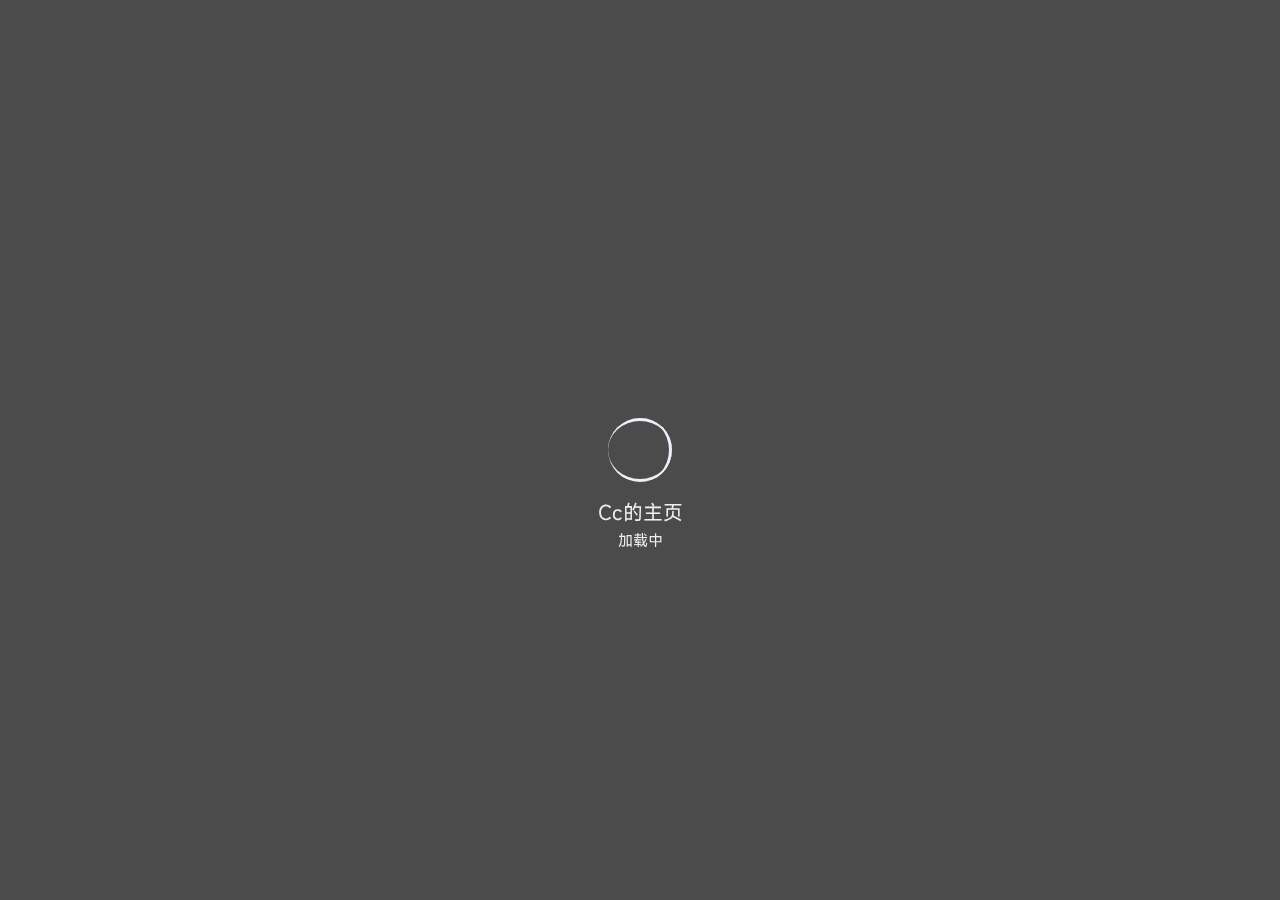
==== index.html @ 7230ea2b "Add files via upload" ====
<!DOCTYPE html>
<html lang="zh-CN">

<head>
    <!-- 基础信息 -->
    <meta charset="utf-8">
    <meta http-equiv="Access-Control-Allow-Origin" content="*">
    <!-- 强制 HTTPS，若不需要可删除，但可能出现问题 -->
    <meta http-equiv="Content-Security-Policy" content="upgrade-insecure-requests">
    <meta name="renderer" content="webkit" />
    <meta http-equiv="X-UA-Compatible" content="IE=edge,chrome=1" />
    <meta name="force-rendering" content="webkit" />
    <meta name="viewport" content="width=device-width, initial-scale=1">
    <meta name="theme-color" content="#424242" />
    <meta name="description" content="一个默默无闻的主页">
    <meta name="keywords" content="Cc,个人主页">
    <meta name="author" content="Cc">
    <title>Cc的主页</title>
    <!-- jQuery -->
    <script src="https://lf9-cdn-tos.bytecdntp.com/cdn/expire-1-y/jquery/3.5.1/jquery.min.js"></script>
    <!-- Google Fonts -->
    <!-- <link rel="preconnect" href="https://fonts.googleapis.com">
    <link rel="preconnect" href="https://fonts.gstatic.com" crossorigin>
    <link href="https://fonts.geekzu.org/css2?family=Noto+Sans+SC&display=swap" rel="stylesheet"> -->
    <!-- 引入样式 -->
    <link rel="stylesheet" type="text/css"
        href="https://lf9-cdn-tos.bytecdntp.com/cdn/expire-1-y/bootstrap/5.1.0/css/bootstrap.min.css">
    <link rel="stylesheet" type="text/css" href="./css/style.css">
    <link rel="stylesheet" type="text/css" href="./css/mobile.css">
    <link rel="stylesheet" type="text/css" href="./css/loading.css">
    <link rel="stylesheet" type="text/css" href="./css/animation.css">
    <link rel="icon" href="https://blingcc233.github.io/icon.ico">
    <link rel="apple-touch-icon" href="./img/icon/apple-touch-icon.png">
    <!-- Izitoast -->
    <link rel="stylesheet" href="https://lf3-cdn-tos.bytecdntp.com/cdn/expire-1-y/izitoast/1.4.0/css/iziToast.min.css">
    <script type="text/javascript"
        src="https://lf26-cdn-tos.bytecdntp.com/cdn/expire-1-y/izitoast/1.4.0/js/iziToast.min.js">
    </script>
    <!-- FontAwesome -->
    <link rel="stylesheet" href="https://cdn.bootcdn.net/ajax/libs/font-awesome/6.1.2/css/all.min.css">
    <!-- Aplayer -->
    <link rel="stylesheet" href="https://lf9-cdn-tos.bytecdntp.com/cdn/expire-1-y/aplayer/1.10.1/APlayer.min.css"
        crossorigin="anonymous" referrerpolicy="no-referrer" />
    <script src="https://lf3-cdn-tos.bytecdntp.com/cdn/expire-1-y/aplayer/1.10.1/APlayer.min.js" crossorigin="anonymous"
        referrerpolicy="no-referrer"></script>
    <!-- <script src="./js/Meting.js" crossorigin="anonymous" referrerpolicy="no-referrer"></script> -->
    <!-- IE Out -->
    <script>
        if ( /*@cc_on!@*/ false || (!!window.MSInputMethodContext && !!document.documentMode)) window.location.href =
            "/upgrade-your-browser/index.html?referrer=" + encodeURIComponent(window.location.href);
    </script>
    <!-- PWA -->
    <link rel="manifest" href="/manifest.json">
    <!-- 51.LA 统计 -->
    <script src="./js/51LA.js"></script>
</head>

<body>
    <!--加载动画-->
    <div id="loading-box">
        <div class="loading-left-bg"></div>
        <div class="loading-right-bg"></div>
        <div class="spinner-box">
            <div class="loader">
                <div class="inner one"></div>
                <div class="inner two"></div>
                <div class="inner three"></div>
            </div>
            <div class="loading-word">
                <p class="loading-title" id="loading-title">Cc的主页</p>
                <span id="loading-text">加载中</span>
            </div>
        </div>
    </div>
    <section id="section" class="section">
        <!-- 背景图片 -->
        <div class="bg-all">
            <img id="bg" onerror="this.classList.add('error');"></img>
            <div class="cover"></div>
        </div>
        <!-- 鼠标指针 -->
        <div id="g-pointer-1"></div>
        <div id="g-pointer-2"></div>
        <!-- 主体内容 -->
        <main id="main" class="main">
            <div class="container" id="container">
                <div class="row" id="row">
                    <div class="col left">
                        <!--基本信息-->
                        <div class="main-left">
                            <!--Logo-->
                            <div class="main-img">
                                <!--  <img id="logo-img" src="./img/icon/logo.png" alt="img"> -->
                                <div class="img-title">
                                    <span class="img-title-big" id="logo-text-1">BlingCc</span>
                                    <span class="img-text" id="logo-text-2"></span>
                                </div>
                            </div>
                            <!--介绍信息-->
                            <div class="message cards" id="switchmore">
                                <div class="des" id="des">
                                    <i class="fa-solid fa-quote-left"></i>
                                    <div class="des-title"><span id="change">Hello&nbsp;World&nbsp;!</span><br /><span
                                            id="change1">一个无名小卒的小站</span></div>
                                    <i class="fa-solid fa-quote-right"></i>
                                </div>
                            </div>
                            <!--社交链接-->
                            <div class="social" id="social">
                                <a href="https://github.com/blingcc233" class="link" id="github" style="margin-left: 4px"
                                    target="_blank">
                                    <i class="fa-brands fa-github"></i>
                                </a>
                                <a href="https://www.instagram.com/chirin_cc/" class="link" id="ins">
                                    <i class="fa-brands fa-instagram"></i>
                                </a>
                                <a href="https://space.bilibili.com/104330297" class="link" id="bilibili"
                                    target="_blank">
                                    <i class="fa-brands fa-bilibili"></i>
                                </a>
                                <a href="https://t.me/BlingCc233" class="link" id="telegram" target="_blank">
                                    <i class="fa-brands fa-telegram"></i>
                                </a>
                                <a id="link-text">通过这里联系我</a>
                            </div>
                        </div>
                    </div>
                    <!--第二屏 Logo-->
                    <div class="logo cards" style="display: none" id="changemore">
                        <a class="logo-text" id="logo-text-small">BlingCc</a>
                    </div>
                    <div class="col right">
                        <div class="main-right">
                            <!--功能区-->
                            <div class="row rightone" id="rightone">
                                <div class="col hitokotos">
                                    <!--一言-->
                                    <div class="hitokoto cards" id="hitokoto">
                                        <!--切换音乐-->
                                        <div class="open-music fixed-top" id="open-music">
                                            <i class="fa-solid fa-compact-disc"></i>
                                            <span>&nbsp;打开音乐播放器</span>
                                        </div>
                                        <!--切换音乐结束-->
                                        <div class="hitokoto-all">
                                            <div class="hitokoto-text"><span id="hitokoto_text">每一个人都应该明确自己的方向和位置</span>
                                            </div>
                                            <div class="hitokoto-from">-「&nbsp;<span id="from_text">Cc</span>&nbsp;」
                                            </div>
                                        </div>
                                    </div>
                                    <!--音乐-->
                                    <div class="music" id="music">
                                        <div class="music-all">
                                            <div class="music-button">
                                                <div id="music-open">音乐列表</div>
                                                <div id="music-close">回到一言</div>
                                            </div>
                                            <div class="music-control">
                                                <i class="fa-solid fa-backward-step" id="last"></i>
                                                <div id="play">
                                                    <i class="fa-solid fa-play"></i>
                                                </div>
                                                <i class="fa-solid fa-forward-step" id="next"></i>
                                            </div>
                                            <div class="music-menu">
                                                <div class="music-text">
                                                    <span id="music-name">未播放音乐</span>
                                                </div>
                                                <div class="music-volume" style="display: none;">
                                                    <div id="volume-ico">
                                                        <i class="fa-solid fa-volume-low"></i>
                                                    </div>
                                                    <input type="range" min="0" max="1" step="0.01" id="volume">
                                                </div>
                                            </div>
                                        </div>
                                    </div>
                                </div>
                                <div class="col times">
                                    <!--时间-->
                                    <div class="time cards" id="upWeather">
                                        <div class="timeshow" id="time">
                                            2000&nbsp;年&nbsp;0&nbsp;月&nbsp;00&nbsp;日&nbsp;<span
                                                class="weekday">星期一</span><br><span class="time-text">00:00:00</span>
                                        </div>
                                        <div class="weather">
                                            <span id="city_text">天气</span>&nbsp;
                                            <span id="wea_text">加载失败</span>&nbsp;
                                            <span id="tem_text"></span>
                                            <span id="win_text">次数</span>
                                            <span id="win_speed">超限</span>
                                        </div>
                                    </div>
                                </div>
                            </div>
                            <!--分隔线-->
                            <div class="line">
                                <i class="fa-solid fa-link"></i>
                                <span class="line-text">网站列表</span>
                            </div>
                            <!--网站链接-->
                            <div class="link">
                                <!--第一组-->
                                <div class="row">
                                    <div class="col">
                                        <a id="link-url-1" href="https://blingcc233.github.io/" target="_blank">
                                            <div class="link-card cards">
                                                <i id="link-icon-1" class="fa-solid fa-home"></i>
                                                <span class="link-name" id="link-name-1">前主页</span>
                                            </div>
                                        </a>
                                    </div>
                                    <div class="col 2">
                                        <a id="link-url-2" href="https://space.bilibili.com/104330297/bangumi" target="_blank">
                                            <div class="link-card cards">
                                                <i id="link-icon-2" class="fa-brands fa-bilibili"></i>
                                                <span class="link-name" id="link-name-2">番剧</span>
                                            </div>
                                        </a>
                                    </div>
                                    <div class="col">
                                        <a id="link-url-3" href="https://unlocker.rth.app/" target="_blank">
                                            <div class="link-card cards">
                                                <i id="link-icon-3" class="fa-solid fa-music"></i>
                                                <span class="link-name" id="link-name-3">音乐解锁</span>
                                            </div>
                                        </a>
                                    </div>
                                </div>
                                <!--第二组-->
                                <div class="row" style="margin-top: 1.5rem;">
                                    <div class="col">
                                        <a id="link-url-4" href="https://limestart.cn/" target="_blank">
                                            <div class="link-card cards">
                                                <i id="link-icon-4" class="fa-solid fa-compass"></i>
                                                <span class="link-name" id="link-name-4">起始页</span>
                                            </div>
                                        </a>
                                    </div>
                                    <div class="col 2">
                                        <a id="link-url-5" href="https://ip.skk.moe/" target="_blank">
                                            <div class="link-card cards">
                                                <i id="link-icon-5" class="fa fa-earth"></i>
                                                <span class="link-name" id="link-name-5">Ip测试</span>
                                            </div>
                                        </a>
                                    </div>
                                    <div class="col">
                                        <a id="link-url-6" href="./tro.txt" target="_blank">
                                            <div class="link-card cards">
                                                <i id="link-icon-6" class="fa fa-unlock-alt"></i>
                                                <span class="link-name" id="link-name-6">实验室</span>
                                            </div>
                                        </a>
                                    </div>
                                </div>
                            </div>
                        </div>
                    </div>
                </div>
                <!--展开菜单按钮-->
                <div class="menu" id="switchmenu">
                    <a class="munu-button cards" id="menu">
                        <i class="fa-solid fa-bars"></i>
                    </a>
                </div>
                <!--更多内容-->
                <div class="more" id="more">
                    <!--关闭按钮-->
                    <div class="close fixed-top" id="close">
                        <i class="fa-solid fa-circle-xmark"></i>
                    </div>
                    <div class="line" style="margin-top: 1rem;">
                        <i class="fa-solid fa-angle-left"></i>
                        <span class="line-text">时间胶囊</span>
                        <i class="fa-solid fa-angle-right"></i>
                    </div>
                    <div class="date" id="date">
                        <div class="item" id="dayProgress">
                            <div class="date-text" style="margin-top: 0rem;">今日已经度过了&nbsp;<span></span>&nbsp;小时</div>
                            <div class="progress">
                                <div class="progress-bar"></div>
                            </div>
                        </div>
                        <div class="item" id="weekProgress">
                            <div class="date-text">本周已经度过了&nbsp;<span></span>&nbsp;天</div>
                            <div class="progress">
                                <div class="progress-bar"></div>
                            </div>
                        </div>
                        <div class="item" id="monthProgress">
                            <div class="date-text">本月已经度过了&nbsp;<span></span>&nbsp;天</div>
                            <div class="progress">
                                <div class="progress-bar"></div>
                            </div>
                        </div>
                        <div class="item" id="yearProgress">
                            <div class="date-text">今年已经度过了&nbsp;<span></span>&nbsp;个月</div>
                            <div class="progress">
                                <div class="progress-bar"></div>
                            </div>
                        </div>
                    </div>
                    <div class="line">
                        <i class="fa-solid fa-angle-left"></i>
                        <span class="line-text">杂七杂八</span>
                        <i class="fa-solid fa-angle-right"></i>
                    </div>
                    <!--网站链接-->
                    <div class="row">
                        <div class="col">
                            <a href="https://host.retiehe.com/" target="_blank">
                                <div class="link-card cards">
                                    <span class="link-name">建站平台</span>
                                </div>
                            </a>
                        </div>
                        <div class="col 2">
                            <a href="https://www.mudvod1.tv/" target="_blank">
                                <div class="link-card cards">
                                    <span class="link-name">正版受害者</span>
                                </div>
                            </a>
                        </div>
                        <div class="col">
                            <a href="http://www.wukefenggao.club/" target="_blank">
                                <div class="link-card cards">
                                    <span class="link-name">无可奉告</span>
                                </div>
                            </a>
                        </div>
                    </div>
                    <div class="row" style="margin-top: 1.5rem;">
                        <div class="col">
                            <a href="https://xf2021.cn/" target="_blank">
                                <div class="link-card cards">
                                    <span class="link-name">小费gg</span>
                                </div>
                            </a>
                        </div>
                        <div class="col 2">
                            <a href="https://d.snrat.com/" target="_blank">
                                <div class="link-card cards">
                                    <span class="link-name">文件库</span>
                                </div>
                            </a>
                        </div>
                        <div class="col">
                            <a id="openmore">
                                <div class="link-card cards">
                                    <span class="link-name">更多</span>
                                </div>
                            </a>
                        </div>
                    </div>
                </div>
                <!--更多页面-->
                <div class="box" id="box" style="display: none">
                    <div class="box-wrapper">
                        <!--关闭按钮-->
                        <div class="closebox fixed-top" id="closemore">
                            <i class="fa-solid fa-circle-xmark"></i>
                        </div>
                        <!--左侧内容-->
                        <div class="box-left">
                            <div class="img-title">
                                <span class="img-title-big" id="logo-title-other">BlingCc</span>
                                <span class="img-text" id="logo-title-other-small"></span><br />
                                <span class="img-text">&nbsp;v&nbsp;3.3</span>
                                <a href="https://blingcc233.github.io/" target="_blank">
                                    <i class="fa-brands fa-github"></i>
                                </a>
                            </div>
                            <!--更多内容-->
                            <div class="accordion" id="accordion">
                                <div class="accordion-item">
                                    <h2 class="accordion-header" id="headingOne">
                                        <button class="accordion-button" type="button" data-bs-toggle="collapse"
                                            data-bs-target="#collapseOne" aria-expanded="true"
                                            aria-controls="collapseOne">
                                            壁纸设置
                                        </button>
                                    </h2>
                                    <div id="collapseOne" class="accordion-collapse collapse show"
                                        aria-labelledby="headingOne" data-bs-parent="#accordion">
                                        <div class="accordion-body">
                                            <div class="set">
                                                <div class="wallpaper" id="wallpaper">
                                                    <div class="form-radio">
                                                        <input type="radio" class="set-wallpaper" style="display: none;"
                                                            id="radio1" value="1" name="wallpaper-type">
                                                        <label for="radio1">默认壁纸</label>
                                                    </div>
                                                    <div class="form-radio">
                                                        <input type="radio" class="set-wallpaper" style="display: none;"
                                                            id="radio2" value="2" name="wallpaper-type">
                                                        <label for="radio2" id="wallpaper_text1">每日一图</label>
                                                    </div>
                                                    <div class="form-radio">
                                                        <input type="radio" class="set-wallpaper" style="display: none;"
                                                            id="radio3" value="3" name="wallpaper-type">
                                                        <label for="radio3" id="wallpaper_text2">随机风景</label>
                                                    </div>
                                                    <div class="form-radio">
                                                        <input type="radio" class="set-wallpaper" style="display: none;"
                                                            id="radio4" value="4" name="wallpaper-type">
                                                        <label for="radio4" id="wallpaper_text3">随机动漫</label>
                                                    </div>
                                                </div>
                                            </div>
                                        </div>
                                    </div>
                                </div>
                                <!--更新日志-->
                                <div class="accordion-item">
                                    <h2 class="accordion-header" id="headingTwo">
                                        <button class="accordion-button collapsed" type="button"
                                            data-bs-toggle="collapse" data-bs-target="#collapseTwo"
                                            aria-expanded="false" aria-controls="collapseTwo">
                                            更新日志
                                        </button>
                                    </h2>
                                    <div id="collapseTwo" class="accordion-collapse collapse"
                                        aria-labelledby="headingTwo" data-bs-parent="#accordion">
                                        <div class="accordion-body">
                                            <div class="upnote">
                                                <span class="uptext">
                                                    <i class="fa-solid fa-circle-plus"></i>&nbsp;暂无
                                                </span>
                                                <!--
                                                <span class="uptext">
                                                    <i class="fa-solid fa-circle-plus"></i>&nbsp;壁纸支持个性化设置
                                                </span>
                                                <span class="uptext">
                                                    <i class="fa-solid fa-circle-plus"></i>&nbsp;音乐播放器支持音量控制
                                                </span>
                                                <span class="uptext">
                                                    <i class="fa-solid fa-screwdriver-wrench"></i>&nbsp;修复天气 API
                                                </span>
                                                <span class="uptext">
                                                    <i class="fa-solid fa-screwdriver-wrench"></i>&nbsp;时光胶囊显示错误
                                                </span>
                                                <span class="uptext">
                                                    <i class="fa-solid fa-screwdriver-wrench"></i>&nbsp;移动端动画及细节
                                                </span>
                                                <span class="uptext">
                                                    <i class="fa-solid fa-screwdriver-wrench"></i>&nbsp;图标更换为 Font
                                                    Awesome</span>
                                                <span class="uptext">
                                                    <i class="fa-solid fa-rotate-left"></i>
                                                    <a href="./old/" style="color:#efefef">返回旧版站点</a>
                                                </span>
                                                -->
                                            </div>
                                        </div>
                                    </div>
                                </div>
                            </div>
                        </div>
                        <!--Aplayer-->
                        <div class="box-right">
                            <div id="aplayer">
                                <span>音乐播放器加载失败</span>
                            </div>
                        </div>
                    </div>
                </div>
            </div>
        </main>
        <!-- 版权信息 -->
        <footer id="footer" class="fixed-bottom footer">
            <div class="power">
                <span id="power">Copyright&nbsp;&copy;
                    <script>
                        document.write((new Date()).getFullYear());
                    </script>
                    <a href="https://blingcc233.github.io/" id="power-text">Cc</a>
                </span>
                <!-- 以下信息请不要修改哦 -->
                <span id="made">&amp;&nbsp;Made&nbsp;by&nbsp;<a href="https://blingcc233.github.io/"
                        target="_blank">blingcc</a></span>
            </div>
            <!-- 歌词显示 -->
            <div id="lrc"></div>
        </footer>
    </section>
    <!-- sw.js -->
    <script>
        if ("serviceWorker" in navigator) {
            window.addEventListener("load", function () {
                navigator.serviceWorker.register("sw.js");
            });
        }
    </script>
    <!-- noscript -->
    <noscript>
        <div class="noscript fixed-top">请开启 JavaScript</div>
    </noscript>
    <!-- JS -->
    <script type="text/javascript" src="./js/main.js"></script>
    <script type="text/javascript" src="./js/set.js"></script>
    <script type="text/javascript" src="./js/time.js"></script>
    <script type="text/javascript" src="./js/js.cookie.js"></script>
    <script type="text/javascript"
        src="https://lf9-cdn-tos.bytecdntp.com/cdn/expire-1-y/bootstrap/5.1.0/js/bootstrap.min.js">
    </script>
</body>

</html>
---- css/style.css ----
@charset "utf-8";

@font-face {
    font-family: "MiSans";
    font-style: normal;
    font-weight: 400;
    font-display: swap;
    src: url('../font/MiSans-Regular.subset.woff2') format('woff2');
    /* src: url('../font/MiSans-Regular.subset.ttf') format('truetype'); */
}

@font-face {
    font-family: "eng";
    src: url('../font/eng.ttf') format('truetype');
}

@font-face {
    font-family: "UnidreamLED";
    src: url('../font/UnidreamLED.ttf') format('truetype');
}

@font-face {
    font-family:eng;
    src: url('../font/Sansation-Light.ttf');
}

/*全局样式*/
html,
body {
    width: 100%;
    height: 100%;
    margin: 0;
    padding: 0;
    background-color: #333;
    overflow: hidden;
}

*,
a,
p {
    text-decoration: none;
    transition: 0.3s;
    color: #efefef;
    user-select: none;
    font-family: 'MiSans', sans-serif;
    cursor: url("data:image/svg+xml,<svg xmlns='http://www.w3.org/2000/svg' viewBox='0 0 8 8' width='10px' height='10px'><circle cx='4' cy='4' r='4' fill='white' /></svg>") 4 4, auto !important;
}


a:hover {
    color: white;
}

.cards {
    transition: 0.5s;
}

.cards:hover {
    transform: scale(1.01);
    transition: 0.5s;
}

.cards:active {
    transform: scale(0.95);
    transition: 0.5s;
}

.noscript {
    z-index: 999999;
    font-size: 0.95rem;
    text-align: center;
    margin: 14px 0px;
}

/*鼠标样式*/
#g-pointer-1 {
    display: none;
}

#g-pointer-2 {
    position: absolute;
    top: 0;
    left: 0;
    width: 18px;
    height: 18px;
    transition: 0.05s linear;
    pointer-events: none;
    background: #ffffff40;
    border-radius: 50%;
    z-index: 9999999;
}

/*背景*/
.bg-all {
    z-index: -1;
    position: absolute;
    top: calc(0px + 0px);
    left: 0;
    width: 100%;
    height: calc(100% - 0px);
    transition: .25s;
}

#bg {
    transform: scale(1.10);
    filter: blur(10px);
    position: fixed;
    left: 0;
    top: 0;
    width: 100%;
    height: 100%;
    object-fit: cover;
    transition: opacity 1s, transform .25s, filter .25s;
    backface-visibility: hidden;
}

img.error {
    display: none;
}

.cover {
    opacity: 0;
    position: fixed;
    left: 0;
    top: 0;
    width: 100%;
    height: 100%;
    background-image: radial-gradient(rgba(0, 0, 0, 0) 0, rgba(0, 0, 0, .5) 100%), radial-gradient(rgba(0, 0, 0, 0) 33%, rgba(0, 0, 0, .3) 166%);
    transition: .25s;
}

/*页面样式*/
section {
    display: block;
    position: fixed;
    width: 100%;
    height: 100%;
    min-height: 600px;
    transform: scale(1.10);
    transition: ease 1.25s;
    opacity: 0;
    filter: blur(10px);
}

main {
    width: 100%;
    height: 100%;
    background: rgb(0 0 0 / 20%);
    display: flex;
    /*align-items: center;*/
}

.container {
    width: 100%;
    display: flex;
    justify-content: space-around;
}

.row {
    align-items: center;
    justify-content: center;
    width: 100%;
    --bs-gutter-x: 0 !important;
}

.col.\32 {
    margin: 0 1.5rem;
}

.main-left {
    /*transform: translateY(240px);*/
    transform: translateY(40px);
}

.row.rightone {
    display: flex;
    align-items: center;
}

/*头像*/
.main-img {
    display: flex;
    align-items: center;
}

.main-img img {
    border-radius: 50%;
    width: 120px;
}

.main-img img:hover {
    transform: rotate(360deg);
}

.img-title {
    width: 100%;
    margin-left: 12px;
    transform: translateY(-8%);
}

.img-title-big {
    font-size: 5rem;
    font-family: 'eng' !important;
}

span.img-text {
    font-size: 2rem;
    font-family: 'eng' !important;
}

/*简介*/
.message {
    background: rgb(0 0 0 / 25%);
    backdrop-filter: blur(10px);
    /*margin: 0.5rem;*/
    padding: 1rem;
    border-radius: 6px;
    margin-top: 3.5rem;
    max-width: 460px;
    cursor: pointer;
}

.des {
    display: flex;
    justify-content: space-between;
}

.des-title {
    margin: 1rem 1rem;
    line-height: 2rem;
    margin-right: auto;
}

span#change {
    font-family: 'eng' !important;
}

.fa-solid.fa-quote-right {
    align-self: flex-end;
}

/*社交链接*/
.social {
    margin-top: 1rem;
    display: flex;
    align-items: center;
    max-width: 460px;
    height: 42px;
}

.link i {
    font-size: 1.45rem;
    margin: 2px 12px;
}

/*
.social .link i:hover {
    font-size: 2.5rem;
}
*/

#link-text {
    display: none;
    flex: 1;
    text-align: right;
    margin-right: 1rem;
}

/*一言*/
.col.hitokotos {
    margin-right: 0.75rem;
}

.hitokoto {
    width: 100%;
    background: rgb(0 0 0 / 25%);
    backdrop-filter: blur(10px);
    padding: 20px;
    border-radius: 6px;
    height: 165px;
    display: flex;
    justify-content: center;
    flex-direction: column;
}

.hitokoto-all {
    margin-top: 10px;
    display: flex;
    flex-direction: column;
}

.hitokoto-text {
    font-size: 1.10rem;
}

#hitokoto_text {
    word-break: break-all;
    text-overflow: ellipsis;
    overflow: hidden;
    display: -webkit-box;
    -webkit-line-clamp: 2;
    -webkit-box-orient: vertical;
}

.hitokoto-from {
    margin-top: 10px;
    font-weight: bold;
    align-self: flex-end;
    font-size: 1.10rem;
}

.open-music {
    display: none;
    align-items: center;
    justify-content: center;
    background: rgb(0 0 0 / 15%);
    padding: 4px 0px;
    font-size: 0.95rem;
    animation: fade;
    -webkit-animation: fade 0.5s;
    -moz-animation: fade 0.5s;
    -o-animation: fade 0.5s;
    -ms-animation: fade 0.5s;
}

.open-music:hover {
    background: rgb(0 0 0 / 30%);
}

/*音乐播放器卡片*/
#music {
    display: none;
}

.music {
    width: 100%;
    background: rgb(0 0 0 / 25%);
    backdrop-filter: blur(10px);
    padding: 20px;
    border-radius: 6px;
    height: 165px;
    display: flex;
    justify-content: center;
    flex-direction: column;
    animation: fade;
    -webkit-animation: fade 0.3s;
    -moz-animation: fade 0.3s;
    -o-animation: fade 0.3s;
    -ms-animation: fade 0.3s;
}

.music-all {
    display: flex;
    flex-direction: column;
    align-items: center;
    justify-content: space-around;
    height: 100%;
}

.music-button {
    display: flex;
    align-items: center;
    margin-bottom: 6px;
}

.music-control {
    display: flex;
    flex-direction: row;
    align-items: center;
    justify-content: space-evenly;
    width: 100%;
}

.music-menu {
    height: 26px;
    display: flex;
    align-items: center;
}

.fa-solid.fa-play,
.fa-solid.fa-pause {
    padding: 4px;
    font-size: 2.25rem;
}

#play {
    width: 50px;
    height: 50px;
    display: flex;
    justify-content: center;
    align-items: center;
    border-radius: 6px;
    padding: 6px 10px;
}

#play:hover {
    background: rgb(255 255 255 / 20%);
}

#last,
#next {
    font-size: 1.75rem;
    border-radius: 6px;
    padding: 6px 10px;
}

#last:hover,
#next:hover {
    background: rgb(255 255 255 / 20%);
}

#play:active,
#last:active,
#next:active {
    transform: scale(0.95);
}

.music-text {
    margin-top: 6px;
    font-size: 1.10rem;
    text-overflow: ellipsis;
    max-width: 220px;
    overflow-x: hidden;
    white-space: nowrap;
    animation: fade;
    -webkit-animation: fade 0.5s;
    -moz-animation: fade 0.5s;
    -o-animation: fade 0.5s;
    -ms-animation: fade 0.5s;
}

#music-open,
#music-close {
    background: rgb(255 255 255 / 15%);
    padding: 2px 8px;
    border-radius: 6px;
    margin: 0px 6px;
    text-overflow: ellipsis;
    overflow-x: hidden;
    white-space: nowrap;
}

#music-open:hover,
#music-close:hover {
    background: rgb(255 255 255 / 30%);
}

.music-volume {
    margin-top: 6px;
    display: flex;
    align-items: center;
    flex-direction: row;
    animation: fade;
    -webkit-animation: fade 0.5s;
    -moz-animation: fade 0.5s;
    -o-animation: fade 0.5s;
    -ms-animation: fade 0.5s;
}

#volume-ico {
    padding-top: 2px;
    margin-right: 10px;
}

.music-volume i {
    font-size: 1.25rem;
}

input[type=range] {
    -webkit-appearance: none;
    width: 100%;
    border-radius: 10px;
    height: 8px;
    background: rgb(255 255 255 / 15%);
}

input[type=range]::-webkit-slider-thumb,
input[type=range]::-moz-range-thumb {
    -webkit-appearance: none;
}

input[type=range]::-webkit-slider-runnable-track,
input[type=range]::-moz-range-track {
    height: 15px;
    border-radius: 10px;
}

input[type=range]:focus {
    outline: none;
}

input[type=range]::-webkit-slider-thumb {
    -webkit-appearance: none;
    height: 15px;
    width: 15px;
    background: #ffffff;
    border-radius: 50%;
}

/*时间卡片*/
.col.times {
    margin-left: 0.75rem;
}

.time {
    width: 100%;
    background: rgb(0 0 0 / 25%);
    backdrop-filter: blur(10px);
    padding: 20px;
    border-radius: 6px;
    text-align: center;
    display: flex;
    flex-direction: column;
    height: 165px;
    font-size: 1.10rem;
}

span.time-text {
    font-size: 3.25rem;
    letter-spacing: 2px;
    font-family: 'UnidreamLED' !important;
}

.weather {
    display: flex;
    flex-direction: row;
    justify-content: center;
}

/*分割线*/
.line {
    margin: 1rem 0.25rem;
    margin-top: 2rem;
    font-size: 1.10rem;
    display: flex;
    align-items: center;
}

span.line-text {
    font-size: 1.2rem;
    margin: 0px 6px;
}

i.iconfont.icon-link {
    font-size: 1.2rem;
}

/*链接卡片*/
.link-card {
    height: 100px;
    width: 100%;
    border-radius: 6px;
    background: rgb(0 0 0 / 25%);
    backdrop-filter: blur(10px);
    display: flex;
    align-items: center;
    flex-direction: row;
    justify-content: center;
}

.link-card i {
    margin-left: 0px;
    font-size: 1.65rem;
}

.link-card:hover {
    background: rgb(0 0 0 / 40%);
    transition: 0.5s;
}

span.link-name {
    font-size: 1.1rem;
}

.link-card:hover span.link-name {
    font-size: 1.15rem;
    transition: 0.1s;
}

i.iconfont.icon-a-daohangzhiyindingwei-05,
i.iconfont.icon-z_shangpinheji {
    font-size: 2rem;
}

/*更多页面*/
.more {
    display: none !important;
    width: 46%;
    z-index: 999;
    position: fixed;
    height: 82%;
    right: 4%;
    background: rgb(0 0 0 / 25%);
    backdrop-filter: blur(10px);
    top: 7%;
    border-radius: 6px;
    padding: 30px;
}

.mores .more {
    display: flex !important;
    justify-content: space-evenly;
    flex-direction: column;
    align-items: center;
    animation: fade;
    -webkit-animation: fade 0.3s;
    -moz-animation: fade 0.3s;
    -o-animation: fade 0.3s;
    -ms-animation: fade 0.3s;
}

.mores .col.right {
    display: none;
}

/*关闭按钮*/

.close {
    display: none;
    left: auto;
    top: 4px;
    right: 8px;
    font-size: 1.45rem;
}

.close:hover {
    transform: scale(1.2);
}

/*时间胶囊*/
.progress {
    width: 100%;
    height: 20px;
    align-items: center;
    background: rgb(0 0 0 / 0%) !important;
    backdrop-filter: blur(5px);
}

.progress-bar {
    font-family: 'UnidreamLED' !important;
    background-color: #efefef !important;
    color: rgb(86 77 89) !important;
    font-size: 0.95rem;
    height: 20px;
}

.date {
    width: 100%;
}

.date-text {
    margin: 1rem 0rem 0.5rem 0rem;
}

/*其他链接*/

.mores .link-card {
    height: 48px !important;
}

/*更多页面*/
.box-left {
    flex: 0 44%;
    min-width: 400px;
}

.box {
    position: fixed;
    left: 0;
    right: 0;
    top: 0;
    bottom: 0;
    z-index: 1996;
    background-color: rgba(0, 0, 0, .5);
    backdrop-filter: blur(20px);
    animation: fade 0.3s;
}

.box-wrapper {
    position: absolute;
    top: 50%;
    left: 50%;
    -webkit-transform: translate(-50%, -50%);
    transform: translate(-50%, -50%);
    z-index: 1997;
    width: 80%;
    height: 80%;
    background: rgb(255 255 255 / 40%);
    border-radius: 6px;
    -webkit-animation: fade .3s;
    animation: fade .3s;
    padding: 40px;
    display: flex;
    flex-direction: row;
    justify-content: space-between;
}

#accordion {
    min-width: 360px;
    margin-right: 40px;
    margin-top: 20px;
    margin-left: 14px;
    border-radius: 8px;
    box-shadow: 0 2px 2px 0 rgb(0 0 0 / 7%), 0 1px 5px 0 rgb(0 0 0 / 10%);
}

.accordion-item {
    background-color: transparent !important;
    border: none !important;
}

.accordion-item:first-of-type .accordion-button {
    border-radius: 8px;
}

.accordion-button {
    color: white !important;
    background-color: transparent;
    transition: 0.3s;

}

.accordion-button:focus {
    border-color: #ffffff26 !important;
    outline: none !important;
    box-shadow: none !important;
    border-radius: 8px;
    transition: 0.3s;
}

.accordion-button:not(.collapsed) {
    background-color: #ffffff26;
    border-bottom-left-radius: 0px !important;
    border-bottom-right-radius: 0px !important;
    font-weight: bold;
    transition: 0.3s;
}

.accordion-button::after {
    border-radius: 8px;
    background-image: none !important;
}

.accordion-body {
    padding: 1rem 0rem !important;
    background-color: #ffffff10;
}

.closebox {
    left: auto;
    top: 10px;
    right: 16px;
    font-size: 1.5rem;
}

.closebox:hover {
    transform: scale(1.2);
}

i.iconfont.icon-close,
i.iconfont.icon-github1 {
    font-size: 1.45rem;
}

/*个性设置*/
.set {
    display: flex;
    flex-direction: column;
    padding: 0rem 1.5rem;
}

.btn-group,
.btn-group-vertical {
    margin-top: 10px;
}

.btn-outline-primary {
    color: #eeeeee !important;
    border-color: #ffffff26 !important;
}

.btn-outline-primary:hover {
    background-color: #ffffff26 !important;
    border-color: #eeeeee !important;
}

.btn-check:focus+.btn,
.btn:focus {
    box-shadow: none !important;
}

.btn-check:active+.btn-outline-primary,
.btn-check:checked+.btn-outline-primary,
.btn-outline-primary.active,
.btn-outline-primary.dropdown-toggle.show,
.btn-outline-primary:active {
    background-color: #ffffff26 !important;
    border-color: #eeeeee !important;
}

#wallpaper {
    display: flex;
    align-items: center;
    justify-content: flex-start;
    flex-wrap: wrap;
}

.form-radio {
    flex: 1 1 0%;
    width: 31.3%;
    min-width: 31.3%;
    max-width: 31.3%;
    text-align: center;
    margin: 1%;
}

input[type="radio"]+label {
    padding: 6px 10px;
    background: #ffffff26;
    border-radius: 8px;
    transition: 0.3s;
    border: 2px solid transparent;
    width: 100%;
}

input[type="radio"]:checked+label {
    background: #ffffff06;
    border: 2px solid #eeeeee;
}

/*更新日志*/
.upnote {
    display: flex;
    flex-direction: column;
    padding: 0rem 1.5rem;
    height: 156px;
    overflow-y: auto;
}

.uptext {
    line-height: 32px;
}

/*Aplayer*/
.box-right {
    flex: 0 54%;
    max-width: 54%;
    display: flex;
    flex-direction: row;
    justify-content: center;
    align-items: center;
}

.aplayer {
    background: transparent !important;
    width: 100%;
    border-radius: 6px !important;
    margin-right: 18px;
}

.aplayer.aplayer-withlrc .aplayer-pic {
    display: none;
}

.aplayer.aplayer-withlrc .aplayer-info {
    margin-left: 0px !important;
}

.aplayer.aplayer-withlrc .aplayer-info {
    background-color: #ffffff26;
    border-radius: 6px;
}

/*歌曲名称*/
.aplayer .aplayer-info .aplayer-music .aplayer-title {
    font-size: 16px !important;
}

/*音乐列表*/
.aplayer.aplayer-withlist .aplayer-list {
    margin-top: 6px;
}

.aplayer .aplayer-list ol li.aplayer-list-light {
    background: #ffffff26 !important;
    border-radius: 6px !important;
}

.aplayer .aplayer-list ol li:hover {
    background: #ffffff26 !important;
    border-radius: 6px !important;
}

.aplayer .aplayer-list ol li {
    border-top: 1px solid transparent !important;
}

.aplayer.aplayer-withlist .aplayer-info {
    border-bottom: 1px solid transparent !important;
}

.aplayer-list-cur {
    background-color: #eeeeee !important;
}

/*控制面板 - Bug*/
.aplayer .aplayer-info .aplayer-controller {
    display: none !important;
}

/*歌词间距*/
.aplayer .aplayer-lrc {
    margin: 4px 0 0px !important;
    height: 34px !important;
}

.aplayer .aplayer-lrc {
    text-align: left !important;
    margin-left: 5px !important;
}

/*歌词大小*/
.aplayer .aplayer-lrc p.aplayer-lrc-current {
    font-size: 14.5px !important;
}

/*全局字体颜色*/
.aplayer .aplayer-info .aplayer-music .aplayer-title,
.aplayer .aplayer-info .aplayer-music .aplayer-author,
.aplayer .aplayer-lrc p,
span.aplayer-list-title,
span.aplayer-list-author,
span.aplayer-list-index {
    color: white !important;
}

/*全局背景*/
.aplayer .aplayer-lrc:after,
.aplayer .aplayer-lrc:before {
    background: transparent !important;
}

/*Aplayer结束*/

/*移动端页面切换按钮*/
i.iconfont.icon-bars,
i.iconfont.icon-times {
    font-size: 1.25rem;
}

/*页脚样式*/
footer {
    text-align: center;
    height: 46px;
    backdrop-filter: blur(10px);
    background: rgb(0 0 0 / 25%);
}

.power {
    line-height: 46px;
    color: #eeeeee;
    animation: fade;
    -webkit-animation: fade 0.75s;
    -moz-animation: fade 0.75s;
    -o-animation: fade 0.75s;
    -ms-animation: fade 0.75s;
}

/*播放音乐时底栏歌词*/
#lrc {
    display: none;
    line-height: 46px;
    color: #eeeeee;
    animation: fade;
    -webkit-animation: fade 0.75s;
    -moz-animation: fade 0.75s;
    -o-animation: fade 0.75s;
    -ms-animation: fade 0.75s;
}

.lrc-show {
    display: flex;
    justify-content: center;
    align-items: center;
}

/*弹窗样式*/
.iziToast {
    backdrop-filter: blur(10px) !important;
}

.iziToast>.iziToast-body .iziToast-title {
    font-size: 16px !important;
}

.iziToast-body .iziToast-message {
    line-height: 18px !important;
}

.iziToast>.iziToast-body .iziToast-message {
    margin: 6px 0px 4px 0px !important;
}

.iziToast:after {
    box-shadow: none !important;
}

.iziToast>.iziToast-body .iziToast-texts {
    margin: 6px 6px !important;
    display: flex !important;
    align-items: center;
}

.iziToast>.iziToast-body i {
    margin-left: 6px;
    margin-top: 10px;
}

.iziToast-message {
    word-break: break-all !important;
}

.iziToast>.iziToast-close {
    background: url(https://cdn.jsdelivr.net/gh/imsyy/file/pic/close.png) no-repeat 50% 50% !important;
    background-size: 8px !important;
}

/*滚动条样式*/
::-webkit-scrollbar {
    width: 6px;
    height: 6px;
    background-color: transparent;
}

::-webkit-scrollbar-thumb {
    border-radius: 10px;
    background-color: #eeeeee;
}
---- css/mobile.css ----
@charset "utf-8";

/*小于1400px时*/
@media (max-width: 1400px) {}

/*小于1200px时*/
@media (max-width: 1200px) {

    /*总布局*/
    .container,
    .container-lg,
    .container-md,
    .container-sm {
        max-width: 1000px !important;
    }

    .weekday {
        display: none;
    }

    /*音乐播放器*/
    .music-text {
        max-width: 170px !important;
    }
}

/*小于992px时*/
@media (max-width: 992px) {

    /*总布局*/
    .container,
    .container-lg,
    .container-md,
    .container-sm {
        max-width: 900px !important;
    }

    .col.left {
        margin-right: 0.75rem;
    }

    .col.right {
        margin-left: 0.75rem;
    }

    /*一言*/
    .col.hitokotos {
        display: none;
    }

    /*时间卡片*/
    .col.times {
        margin-left: 0rem;
    }

    /*日期显示*/
    .weekday {
        display: inline;
    }

    /*标题文字*/
    .main-img img {
        width: 110px;
    }

    span.img-title {
        font-size: 4.75rem;
    }

    span.img-text {
        font-size: 1.75rem;
    }

    /*链接卡片文字*/
    span.link-name {
        display: none !important;
    }

    .link-card i {
        margin-left: 10px !important;
        margin-right: 10px !important;
    }
}

/*小于840px时*/
@media (max-width: 840px) {


    /*社交链接*/
    .social {
        max-width: 100%;
        justify-content: center;
    }

    #link-text {
        display: none !important;
    }

    .link i {
        margin: 0px 20px;
    }
}

/*小于789px时*/
@media (max-width: 789px) {

    /*标题文字*/
    span.img-text {
        display: none;
    }
}

/*小于768px时*/
@media (max-width: 768px) {

    /*标题文字*/
    .main-img img {
        width: 100px;
    }

    span.img-title {
        font-size: 4.5rem;
    }
}

/*小于720px时*/
@media (max-width: 720px) {

    /*左侧栏高度*/
    .main-left {
        transform: translateY(20px);
    }

    /*左侧栏边距*/
    .col.left {
        margin-right: 0rem;
    }

    /*右侧栏隐藏*/
    .col.right {
        display: none;
    }

    /*右侧栏边距*/
    .col.right {
        margin-left: 0rem;
    }

    /*标题文字*/
    span.img-text {
        display: inline;
    }

    /*简介*/
    .message {
        max-width: 100%;
        pointer-events: none;
    }

    /*
    .des {
        justify-content: space-between;
    }
    */

    /*链接卡片*/
    .link-card {
        height: 80px !important;
        align-items: center !important;
        flex-direction: column !important;
        justify-content: center !important;
    }

    .link-card i {
        font-size: 1.25rem;
        margin: 4px 0px;
    }

    i.iconfont.icon-a-daohangzhiyindingwei-05,
    i.iconfont.icon-z_shangpinheji {
        font-size: 1.65rem;
    }

    span.link-name {
        display: block !important;
        font-size: 0.85rem;
    }

    .link-card:hover span.link-name {
        font-size: 0.95rem;
    }

    span.line-text,
    i.iconfont.icon-link {
        font-size: 1.05rem;
    }

    /*菜单栏按钮*/
    .menu {
        display: flex;
        justify-content: center;
        position: fixed;
        top: 84%;
    }

    .munu-button {
        padding: 5px 20px;
        background: rgb(0 0 0 / 20%);
        backdrop-filter: blur(10px);
        border-radius: 6px;
        font-size: 1.25rem;
        transition: 0.5s;
        width: 60px;
        display: flex;
        justify-content: center;
        align-items: center;
        height: 40px;
    }

    /*页脚文字*/
    footer {
        font-size: 0.85rem;
    }

    /*一言*/
    .col.hitokotos {
        margin-right: 0rem;
    }

    .hitokoto-text,
    .hitokoto-from {
        font-size: 1.05rem;
    }

    /*音乐播放器*/
    .music-text {
        max-width: 100% !important;
    }

    #music-name {
        font-size: 1.05rem;
    }

    #music-open {
        display: none;
    }

    /*隐藏鼠标样式*/
    #cursor {
        background: transparent !important;
    }

}

/*小于512px时*/
@media (max-width: 512px) {
    #made {
        display: none;
    }
}

/*小于390px时*/
@media (max-width: 390px) {
    .main-img img {
        display: none;
    }

    #beian {
        display: none;
    }
}

/* 大于568px时 */
@media (min-width: 568px) {
    .iziToast {
        border-radius: 30px !important;
    }
}


/* 大于720px时 */
@media (min-width: 720px) {
    .menu {
        display: none !important;
    }
}

/* 大于992px时 */
@media (min-width: 992px) {

    /*时钟显示*/
    span#win_text,
    span#win_speed {
        display: none;
    }
}

/* 大于1400px时 */
@media (min-width: 1400px) {

    /*时钟显示*/
    span#win_text,
    span#win_speed {
        display: inline !important;
    }
}


/*
菜单按钮
*/
.menus .col.left {
    display: none;
}

.menus .col.right {
    display: block !important;
    transition: 0.5s;
    padding: 0rem 0.75rem;
}

/*功能区调整*/
.menus .col.hitokotos {
    display: block;
}

.menus .col.times {
    display: none;
}

/*边界布局*/
.menus .row {
    --bs-gutter-x: 0rem;
}

.menus .col.\32 {
    margin: 0 0.75rem;
}

.menus .logo {
    display: inline !important;
    text-align: center;
    position: fixed;
    top: 8%;
    font-size: 1.75rem;
}

/*第二屏logo*/
.logo-text {
    font-family: 'eng' !important;
}

/*切换动画*/
/*
.hitokoto,
.time,
.link-card,
.message {
    animation: fade-in;
    -webkit-animation: fade-in 0.5s;
    -moz-animation: fade-in 0.5s;
    -o-animation: fade-in 0.5s;
    -ms-animation: fade-in 0.5s;
}
*/
.logo,
.line,
.main-img,
.social,
.close,
.hitokoto,
.time,
.link-card,
.message,
#link-text {
    animation: fade 0.5;
    -webkit-animation: fade 0.5s;
    -moz-animation: fade 0.5s;
    -o-animation: fade 0.5s;
    -ms-animation: fade 0.5s;
}

/*
移动端功能区切换
*/


.mobile .col.hitokotos {
    display: none;
}

.mobile .col.times {
    display: block;
}
---- css/loading.css ----
#loading-box .loading-left-bg,
#loading-box .loading-right-bg {
    position: fixed;
    z-index: 999998;
    width: 50%;
    height: 100%;
    background-color: rgb(81 81 81 / 80%);
    transition: all 0.7s cubic-bezier(0.42, 0, 0, 1.01);
    backdrop-filter: blur(10px);
}

#loading-box .loading-right-bg {
    right: 0;
}

#loading-box>.spinner-box {
    position: fixed;
    z-index: 999999;
    display: flex;
    justify-content: center;
    align-items: center;
    width: 100%;
    height: 100vh;
}

#loading-box .spinner-box .loading-word {
    position: absolute;
    color: #ffffff;
    font-size: 0.95rem;
    transform: translateY(64px);
    text-align: center;
}

p.loading-title {
    font-size: 1.25rem;
    margin: 20px 10px 4px 10px;
}

#loading-box .spinner-box .configure-core {
    width: 100%;
    height: 100%;
    background-color: #37474f;
}

div.loaded div.loading-left-bg {
    transform: translate(-100%, 0);
}

div.loaded div.loading-right-bg {
    transform: translate(100%, 0);
}

div.loaded div.spinner-box {
    display: none !important;
}

.loader {
    position: absolute;
    top: calc(50% - 32px);
    left: calc(50% - 32px);
    width: 64px;
    height: 64px;
    border-radius: 50%;
    perspective: 800px;
    transition: all 0.7s cubic-bezier(0.42, 0, 0, 1.01);
}

.inner {
    position: absolute;
    box-sizing: border-box;
    width: 100%;
    height: 100%;
    border-radius: 50%;
}

.inner.one {
    left: 0%;
    top: 0%;
    animation: rotate-one 1s linear infinite;
    border-bottom: 3px solid #EFEFFA;
}

.inner.two {
    right: 0%;
    top: 0%;
    animation: rotate-two 1s linear infinite;
    border-right: 3px solid #EFEFFA;
}

.inner.three {
    right: 0%;
    bottom: 0%;
    animation: rotate-three 1s linear infinite;
    border-top: 3px solid #EFEFFA;
}

@keyframes rotate-one {
    0% {
        transform: rotateX(35deg) rotateY(-45deg) rotateZ(0deg);
    }

    100% {
        transform: rotateX(35deg) rotateY(-45deg) rotateZ(360deg);
    }
}

@keyframes rotate-two {
    0% {
        transform: rotateX(50deg) rotateY(10deg) rotateZ(0deg);
    }

    100% {
        transform: rotateX(50deg) rotateY(10deg) rotateZ(360deg);
    }
}

@keyframes rotate-three {
    0% {
        transform: rotateX(35deg) rotateY(55deg) rotateZ(0deg);
    }

    100% {
        transform: rotateX(35deg) rotateY(55deg) rotateZ(360deg);
    }
}
---- css/animation.css ----
/*模糊渐入动画*/
@keyframes fade-in {
    0% {
        opacity: 0;
        backdrop-filter: blur(0px);
    }

    100% {
        opacity: 1;
        backdrop-filter: blur(10px);
    }
}

@-webkit-keyframes fade-in {
    0% {
        opacity: 0;
        backdrop-filter: blur(0px);
    }

    100% {
        opacity: 1;
        backdrop-filter: blur(10px);
    }
}

@-moz-keyframes fade-in {
    0% {
        opacity: 0;
        backdrop-filter: blur(0px);
    }

    100% {
        opacity: 1;
        backdrop-filter: blur(10px);
    }
}

@-o-keyframes fade-in {
    0% {
        opacity: 0;
        backdrop-filter: blur(0px);
    }

    100% {
        opacity: 1;
        backdrop-filter: blur(10px);
    }
}

/*渐入动画*/
@keyframes fade {
    0% {
        opacity: 0;
    }

    100% {
        opacity: 1;
    }
}

@-webkit-keyframes fade {
    0% {
        opacity: 0;
    }

    100% {
        opacity: 1;
    }
}

@-moz-keyframes fade {
    0% {
        opacity: 0;
    }

    100% {
        opacity: 1;
    }
}

@-o-keyframes fade {
    0% {
        opacity: 0;
    }

    100% {
        opacity: 1;
    }
}
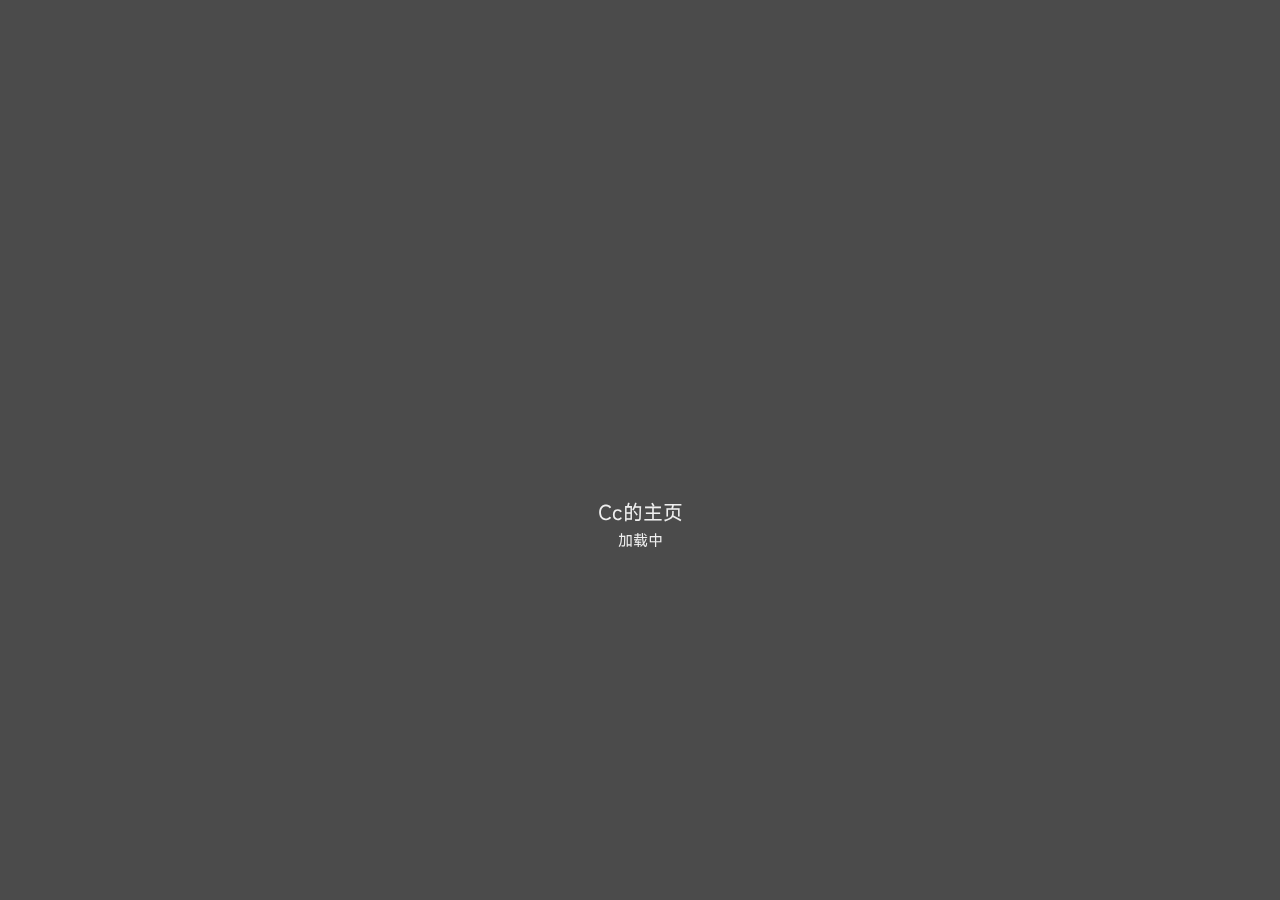
==== commit 441698ba: "Add files via upload" ====
--- a/index.html
+++ b/index.html
@@ -2,6 +2,8 @@
 <html lang="zh-CN">
 
 <head>
+    <!--  -->
+
     <!-- 基础信息 -->
     <meta charset="utf-8">
     <meta http-equiv="Access-Control-Allow-Origin" content="*">
@@ -12,7 +14,7 @@
     <meta name="force-rendering" content="webkit" />
     <meta name="viewport" content="width=device-width, initial-scale=1">
     <meta name="theme-color" content="#424242" />
-    <meta name="description" content="一个默默无闻的主页">
+    <meta name="description" content="114514">
     <meta name="keywords" content="Cc,个人主页">
     <meta name="author" content="Cc">
     <title>Cc的主页</title>
@@ -29,8 +31,8 @@
     <link rel="stylesheet" type="text/css" href="./css/mobile.css">
     <link rel="stylesheet" type="text/css" href="./css/loading.css">
     <link rel="stylesheet" type="text/css" href="./css/animation.css">
-    <link rel="icon" href="https://blingcc233.github.io/icon.ico">
-    <link rel="apple-touch-icon" href="./img/icon/apple-touch-icon.png">
+    <link rel="icon" href="./logo.png">
+    <link rel="apple-touch-icon" href="./logo.png">
     <!-- Izitoast -->
     <link rel="stylesheet" href="https://lf3-cdn-tos.bytecdntp.com/cdn/expire-1-y/izitoast/1.4.0/css/iziToast.min.css">
     <script type="text/javascript"
@@ -61,11 +63,16 @@
         <div class="loading-left-bg"></div>
         <div class="loading-right-bg"></div>
         <div class="spinner-box">
+            <div class="loadingEight">
+                <span></span>
+            </div>
+            <!--
             <div class="loader">
                 <div class="inner one"></div>
                 <div class="inner two"></div>
                 <div class="inner three"></div>
             </div>
+            -->
             <div class="loading-word">
                 <p class="loading-title" id="loading-title">Cc的主页</p>
                 <span id="loading-text">加载中</span>
@@ -90,10 +97,9 @@
                         <div class="main-left">
                             <!--Logo-->
                             <div class="main-img">
-                                <!--  <img id="logo-img" src="./img/icon/logo.png" alt="img"> -->
+                                 <img id="logo-img" src="./img/icon/logo.png" alt="img"> 
                                 <div class="img-title">
                                     <span class="img-title-big" id="logo-text-1">BlingCc</span>
-                                    <span class="img-text" id="logo-text-2"></span>
                                 </div>
                             </div>
                             <!--介绍信息-->
@@ -101,7 +107,7 @@
                                 <div class="des" id="des">
                                     <i class="fa-solid fa-quote-left"></i>
                                     <div class="des-title"><span id="change">Hello&nbsp;World&nbsp;!</span><br /><span
-                                            id="change1">一个无名小卒的小站</span></div>
+                                            id="change1">18岁，是大学生</span></div>
                                     <i class="fa-solid fa-quote-right"></i>
                                 </div>
                             </div>
@@ -184,6 +190,9 @@
                                             2000&nbsp;年&nbsp;0&nbsp;月&nbsp;00&nbsp;日&nbsp;<span
                                                 class="weekday">星期一</span><br><span class="time-text">00:00:00</span>
                                         </div>
+                                        <iframe scrolling="no" src="https://tianqiapi.com/api.php?style=ta&skin=sogou" frameborder="0" style="padding-left: 32px;height:30px;color:#fff;background: #cccccc;border-radius: 90px;margin-top: 0px;padding-top: 5px; margin: 0 auto;" width="280"  height="40" allowtransparency="true"></iframe>
+
+                                        <!--
                                         <div class="weather">
                                             <span id="city_text">天气</span>&nbsp;
                                             <span id="wea_text">加载失败</span>&nbsp;
@@ -191,6 +200,7 @@
                                             <span id="win_text">次数</span>
                                             <span id="win_speed">超限</span>
                                         </div>
+                                        -->
                                     </div>
                                 </div>
                             </div>
@@ -204,10 +214,10 @@
                                 <!--第一组-->
                                 <div class="row">
                                     <div class="col">
-                                        <a id="link-url-1" href="https://blingcc233.github.io/" target="_blank">
+                                        <a id="link-url-1" href="https://blog.blingcc.eu.org/" target="_blank">
                                             <div class="link-card cards">
-                                                <i id="link-icon-1" class="fa-solid fa-home"></i>
-                                                <span class="link-name" id="link-name-1">前主页</span>
+                                                <i id="link-icon-1" class="fa-solid fa-blog"></i>
+                                                <span class="link-name" id="link-name-1">博客</span>
                                             </div>
                                         </a>
                                     </div>
@@ -215,15 +225,15 @@
                                         <a id="link-url-2" href="https://space.bilibili.com/104330297/bangumi" target="_blank">
                                             <div class="link-card cards">
                                                 <i id="link-icon-2" class="fa-brands fa-bilibili"></i>
-                                                <span class="link-name" id="link-name-2">番剧</span>
+                                                <span class="link-name" id="link-name-2">追番</span>
                                             </div>
                                         </a>
                                     </div>
                                     <div class="col">
-                                        <a id="link-url-3" href="https://unlocker.rth.app/" target="_blank">
+                                        <a id="link-url-3" href="https://music.163.com/#/artist?id=49199352" target="_blank">
                                             <div class="link-card cards">
                                                 <i id="link-icon-3" class="fa-solid fa-music"></i>
-                                                <span class="link-name" id="link-name-3">音乐解锁</span>
+                                                <span class="link-name" id="link-name-3">网易云</span>
                                             </div>
                                         </a>
                                     </div>
@@ -231,10 +241,10 @@
                                 <!--第二组-->
                                 <div class="row" style="margin-top: 1.5rem;">
                                     <div class="col">
-                                        <a id="link-url-4" href="https://limestart.cn/" target="_blank">
+                                        <a id="link-url-4" href="https://cloud.blingcc.eu.org" target="_blank">
                                             <div class="link-card cards">
-                                                <i id="link-icon-4" class="fa-solid fa-compass"></i>
-                                                <span class="link-name" id="link-name-4">起始页</span>
+                                                <i id="link-icon-4" class="fa-solid fa-cloud"></i>
+                                                <span class="link-name" id="link-name-4">网盘</span>
                                             </div>
                                         </a>
                                     </div>
@@ -247,7 +257,7 @@
                                         </a>
                                     </div>
                                     <div class="col">
-                                        <a id="link-url-6" href="./tro.txt" target="_blank">
+                                        <a id="link-url-6" href="./404.html" target="_blank">
                                             <div class="link-card cards">
                                                 <i id="link-icon-6" class="fa fa-unlock-alt"></i>
                                                 <span class="link-name" id="link-name-6">实验室</span>
@@ -310,9 +320,9 @@
                     <!--网站链接-->
                     <div class="row">
                         <div class="col">
-                            <a href="https://host.retiehe.com/" target="_blank">
+                            <a href="https://www.onlineconverter.com" target="_blank">
                                 <div class="link-card cards">
-                                    <span class="link-name">建站平台</span>
+                                    <span class="link-name">在线转码</span>
                                 </div>
                             </a>
                         </div>
@@ -324,9 +334,9 @@
                             </a>
                         </div>
                         <div class="col">
-                            <a href="http://www.wukefenggao.club/" target="_blank">
+                            <a href="/homework/homework.html" target="_blank">
                                 <div class="link-card cards">
-                                    <span class="link-name">无可奉告</span>
+                                    <span class="link-name">快乐大学</span>
                                 </div>
                             </a>
                         </div>
@@ -366,20 +376,18 @@
                         <div class="box-left">
                             <div class="img-title">
                                 <span class="img-title-big" id="logo-title-other">BlingCc</span>
-                                <span class="img-text" id="logo-title-other-small"></span><br />
-                                <span class="img-text">&nbsp;v&nbsp;3.3</span>
-                                <a href="https://blingcc233.github.io/" target="_blank">
-                                    <i class="fa-brands fa-github"></i>
-                                </a>
+                                <span class="img-text">&nbsp;v&nbsp.2022</span>
                             </div>
                             <!--更多内容-->
+
                             <div class="accordion" id="accordion">
+
                                 <div class="accordion-item">
                                     <h2 class="accordion-header" id="headingOne">
                                         <button class="accordion-button" type="button" data-bs-toggle="collapse"
                                             data-bs-target="#collapseOne" aria-expanded="true"
                                             aria-controls="collapseOne">
-                                            壁纸设置
+                                            关于Cc
                                         </button>
                                     </h2>
                                     <div id="collapseOne" class="accordion-collapse collapse show"
@@ -387,11 +395,18 @@
                                         <div class="accordion-body">
                                             <div class="set">
                                                 <div class="wallpaper" id="wallpaper">
+                                                    <div class="upnote">
+                                                        <span class="uptext">
+                                                            我是Bling的Cc，一名UESTC的大一学生，我的QQ：2415364721.欢迎骚扰~
+                                                        </span>
+                                                    </div>
+                                                    <!--
                                                     <div class="form-radio">
                                                         <input type="radio" class="set-wallpaper" style="display: none;"
                                                             id="radio1" value="1" name="wallpaper-type">
                                                         <label for="radio1">默认壁纸</label>
                                                     </div>
+
                                                     <div class="form-radio">
                                                         <input type="radio" class="set-wallpaper" style="display: none;"
                                                             id="radio2" value="2" name="wallpaper-type">
@@ -407,12 +422,15 @@
                                                             id="radio4" value="4" name="wallpaper-type">
                                                         <label for="radio4" id="wallpaper_text3">随机动漫</label>
                                                     </div>
+                                                    -->
                                                 </div>
                                             </div>
                                         </div>
                                     </div>
                                 </div>
+
                                 <!--更新日志-->
+
                                 <div class="accordion-item">
                                     <h2 class="accordion-header" id="headingTwo">
                                         <button class="accordion-button collapsed" type="button"
@@ -426,38 +444,21 @@
                                         <div class="accordion-body">
                                             <div class="upnote">
                                                 <span class="uptext">
-                                                    <i class="fa-solid fa-circle-plus"></i>&nbsp;暂无
+                                                    <i class="fa-solid fa-circle-plus"></i>&nbsp;修改了动画样式，增加了圆角程度
                                                 </span>
-                                                <!--
-                                                <span class="uptext">
-                                                    <i class="fa-solid fa-circle-plus"></i>&nbsp;壁纸支持个性化设置
-                                                </span>
-                                                <span class="uptext">
-                                                    <i class="fa-solid fa-circle-plus"></i>&nbsp;音乐播放器支持音量控制
-                                                </span>
+
                                                 <span class="uptext">
                                                     <i class="fa-solid fa-screwdriver-wrench"></i>&nbsp;修复天气 API
                                                 </span>
-                                                <span class="uptext">
-                                                    <i class="fa-solid fa-screwdriver-wrench"></i>&nbsp;时光胶囊显示错误
-                                                </span>
-                                                <span class="uptext">
-                                                    <i class="fa-solid fa-screwdriver-wrench"></i>&nbsp;移动端动画及细节
-                                                </span>
-                                                <span class="uptext">
-                                                    <i class="fa-solid fa-screwdriver-wrench"></i>&nbsp;图标更换为 Font
-                                                    Awesome</span>
-                                                <span class="uptext">
-                                                    <i class="fa-solid fa-rotate-left"></i>
-                                                    <a href="./old/" style="color:#efefef">返回旧版站点</a>
-                                                </span>
-                                                -->
-                                            </div>
-                                        </div>
-                                    </div>
-                                </div>
-                            </div>
-                        </div>
+                                            </div>
+                                        </div>
+                                    </div>
+                                </div>
+
+
+                            </div>
+                        </div>
+
                         <!--Aplayer-->
                         <div class="box-right">
                             <div id="aplayer">
@@ -475,10 +476,10 @@
                     <script>
                         document.write((new Date()).getFullYear());
                     </script>
-                    <a href="https://blingcc233.github.io/" id="power-text">Cc</a>
+                    <a href="https://github.com/blingcc233" id="power-text">Cc</a>
                 </span>
                 <!-- 以下信息请不要修改哦 -->
-                <span id="made">&amp;&nbsp;Made&nbsp;by&nbsp;<a href="https://blingcc233.github.io/"
+                <span id="made">&amp;&nbsp;Made&nbsp;by&nbsp;<a href="https://github.com/blingcc233"
                         target="_blank">blingcc</a></span>
             </div>
             <!-- 歌词显示 -->
--- a/css/style.css
+++ b/css/style.css
@@ -216,7 +216,7 @@
     backdrop-filter: blur(10px);
     /*margin: 0.5rem;*/
     padding: 1rem;
-    border-radius: 6px;
+    border-radius: 20px;
     margin-top: 3.5rem;
     max-width: 460px;
     cursor: pointer;
@@ -278,7 +278,7 @@
     background: rgb(0 0 0 / 25%);
     backdrop-filter: blur(10px);
     padding: 20px;
-    border-radius: 6px;
+    border-radius: 20px;
     height: 165px;
     display: flex;
     justify-content: center;
@@ -339,7 +339,7 @@
     background: rgb(0 0 0 / 25%);
     backdrop-filter: blur(10px);
     padding: 20px;
-    border-radius: 6px;
+    border-radius: 20px;
     height: 165px;
     display: flex;
     justify-content: center;
@@ -391,7 +391,7 @@
     display: flex;
     justify-content: center;
     align-items: center;
-    border-radius: 6px;
+    border-radius:20px;
     padding: 6px 10px;
 }
 
@@ -402,7 +402,7 @@
 #last,
 #next {
     font-size: 1.75rem;
-    border-radius: 6px;
+    border-radius: 20px;
     padding: 6px 10px;
 }
 
@@ -435,7 +435,7 @@
 #music-close {
     background: rgb(255 255 255 / 15%);
     padding: 2px 8px;
-    border-radius: 6px;
+    border-radius: 20px;
     margin: 0px 6px;
     text-overflow: ellipsis;
     overflow-x: hidden;
@@ -509,7 +509,7 @@
     background: rgb(0 0 0 / 25%);
     backdrop-filter: blur(10px);
     padding: 20px;
-    border-radius: 6px;
+    border-radius: 20px;
     text-align: center;
     display: flex;
     flex-direction: column;
@@ -551,7 +551,7 @@
 .link-card {
     height: 100px;
     width: 100%;
-    border-radius: 6px;
+    border-radius: 20px;
     background: rgb(0 0 0 / 25%);
     backdrop-filter: blur(10px);
     display: flex;
@@ -595,7 +595,7 @@
     background: rgb(0 0 0 / 25%);
     backdrop-filter: blur(10px);
     top: 7%;
-    border-radius: 6px;
+    border-radius: 20px;
     padding: 30px;
 }
 
@@ -688,7 +688,7 @@
     width: 80%;
     height: 80%;
     background: rgb(255 255 255 / 40%);
-    border-radius: 6px;
+    border-radius: 20px;
     -webkit-animation: fade .3s;
     animation: fade .3s;
     padding: 40px;
@@ -696,23 +696,23 @@
     flex-direction: row;
     justify-content: space-between;
 }
-
+/*
 #accordion {
-    min-width: 360px;
+    min-width: 0px;
     margin-right: 40px;
     margin-top: 20px;
     margin-left: 14px;
     border-radius: 8px;
     box-shadow: 0 2px 2px 0 rgb(0 0 0 / 7%), 0 1px 5px 0 rgb(0 0 0 / 10%);
 }
-
+*/
 .accordion-item {
     background-color: transparent !important;
     border: none !important;
 }
 
 .accordion-item:first-of-type .accordion-button {
-    border-radius: 8px;
+    border-radius: 20px;
 }
 
 .accordion-button {
@@ -726,7 +726,7 @@
     border-color: #ffffff26 !important;
     outline: none !important;
     box-shadow: none !important;
-    border-radius: 8px;
+    border-radius: 20px;
     transition: 0.3s;
 }
 
@@ -739,12 +739,15 @@
 }
 
 .accordion-button::after {
-    border-radius: 8px;
+    border-radius: 20px;
     background-image: none !important;
 }
 
 .accordion-body {
     padding: 1rem 0rem !important;
+    border-top-left-radius: 0px !important;
+    border-top-right-radius: 0px !important;
+    border-radius: 20px;
     background-color: #ffffff10;
 }
 
@@ -845,7 +848,7 @@
 
 /*Aplayer*/
 .box-right {
-    flex: 0 54%;
+    flex: 0%;
     max-width: 54%;
     display: flex;
     flex-direction: row;
@@ -856,7 +859,7 @@
 .aplayer {
     background: transparent !important;
     width: 100%;
-    border-radius: 6px !important;
+    border-radius: 20px !important;
     margin-right: 18px;
 }
 
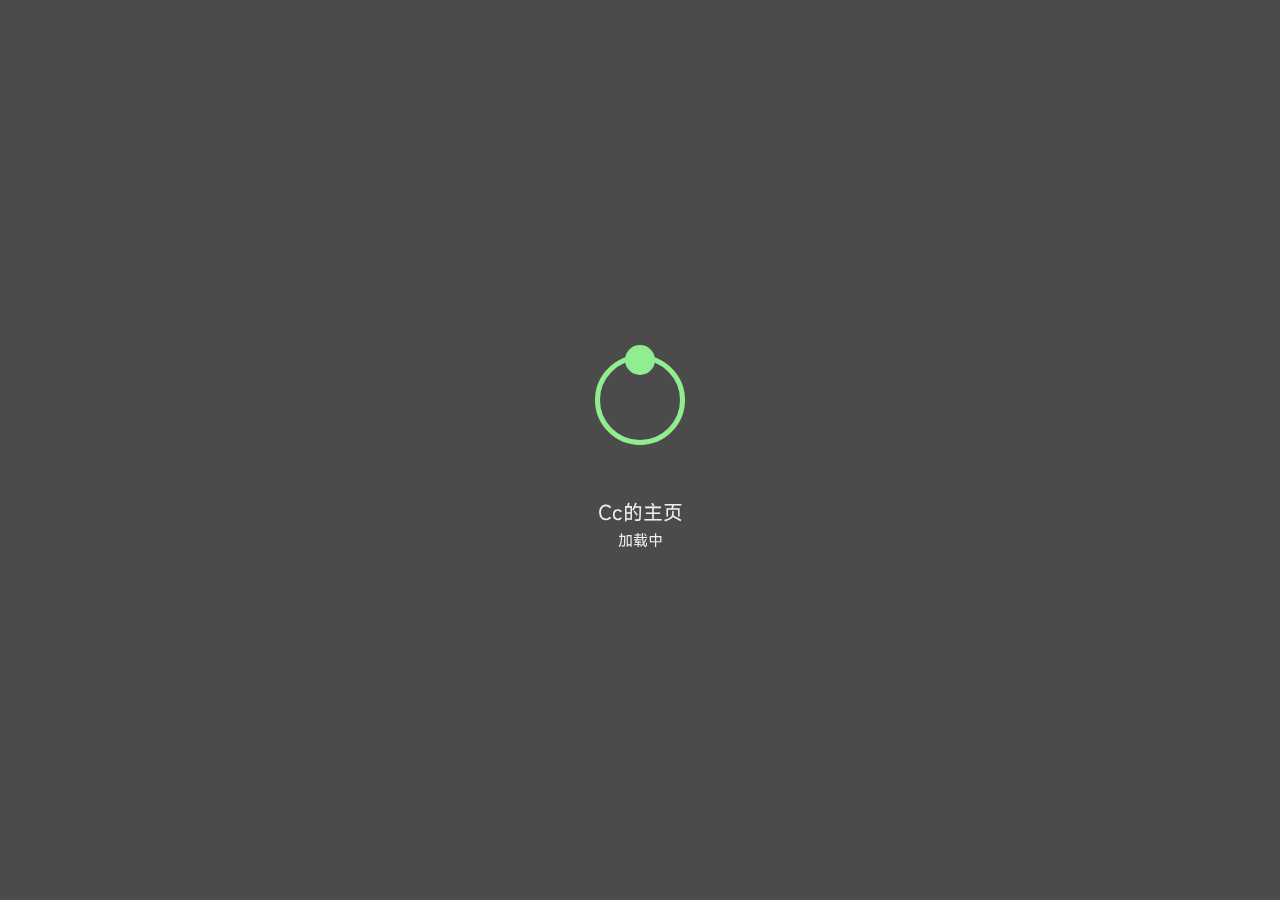
==== commit d2b0260e: "Add files via upload" ====
--- a/index.html
+++ b/index.html
@@ -66,13 +66,6 @@
             <div class="loadingEight">
                 <span></span>
             </div>
-            <!--
-            <div class="loader">
-                <div class="inner one"></div>
-                <div class="inner two"></div>
-                <div class="inner three"></div>
-            </div>
-            -->
             <div class="loading-word">
                 <p class="loading-title" id="loading-title">Cc的主页</p>
                 <span id="loading-text">加载中</span>
@@ -190,17 +183,9 @@
                                             2000&nbsp;年&nbsp;0&nbsp;月&nbsp;00&nbsp;日&nbsp;<span
                                                 class="weekday">星期一</span><br><span class="time-text">00:00:00</span>
                                         </div>
-                                        <iframe scrolling="no" src="https://tianqiapi.com/api.php?style=ta&skin=sogou" frameborder="0" style="padding-left: 32px;height:30px;color:#fff;background: #cccccc;border-radius: 90px;margin-top: 0px;padding-top: 5px; margin: 0 auto;" width="280"  height="40" allowtransparency="true"></iframe>
-
-                                        <!--
-                                        <div class="weather">
-                                            <span id="city_text">天气</span>&nbsp;
-                                            <span id="wea_text">加载失败</span>&nbsp;
-                                            <span id="tem_text"></span>
-                                            <span id="win_text">次数</span>
-                                            <span id="win_speed">超限</span>
-                                        </div>
-                                        -->
+
+                                        <iframe scrolling="no" src="https://tianqiapi.com/api.php?style=ta&skin=sogou" frameborder="0" style="padding-left: 40px;height:30px;color:#fff;background: #cccccc;border-radius: 90px;margin-top: 0px;padding-top: 5px; margin: 0 auto;" width="280"  height="40" allowtransparency="true"></iframe>
+
                                     </div>
                                 </div>
                             </div>
@@ -400,29 +385,6 @@
                                                             我是Bling的Cc，一名UESTC的大一学生，我的QQ：2415364721.欢迎骚扰~
                                                         </span>
                                                     </div>
-                                                    <!--
-                                                    <div class="form-radio">
-                                                        <input type="radio" class="set-wallpaper" style="display: none;"
-                                                            id="radio1" value="1" name="wallpaper-type">
-                                                        <label for="radio1">默认壁纸</label>
-                                                    </div>
-
-                                                    <div class="form-radio">
-                                                        <input type="radio" class="set-wallpaper" style="display: none;"
-                                                            id="radio2" value="2" name="wallpaper-type">
-                                                        <label for="radio2" id="wallpaper_text1">每日一图</label>
-                                                    </div>
-                                                    <div class="form-radio">
-                                                        <input type="radio" class="set-wallpaper" style="display: none;"
-                                                            id="radio3" value="3" name="wallpaper-type">
-                                                        <label for="radio3" id="wallpaper_text2">随机风景</label>
-                                                    </div>
-                                                    <div class="form-radio">
-                                                        <input type="radio" class="set-wallpaper" style="display: none;"
-                                                            id="radio4" value="4" name="wallpaper-type">
-                                                        <label for="radio4" id="wallpaper_text3">随机动漫</label>
-                                                    </div>
-                                                    -->
                                                 </div>
                                             </div>
                                         </div>
--- a/css/style.css
+++ b/css/style.css
@@ -471,7 +471,7 @@
 input[type=range] {
     -webkit-appearance: none;
     width: 100%;
-    border-radius: 10px;
+    border-radius: 20px;
     height: 8px;
     background: rgb(255 255 255 / 15%);
 }
@@ -484,7 +484,7 @@
 input[type=range]::-webkit-slider-runnable-track,
 input[type=range]::-moz-range-track {
     height: 15px;
-    border-radius: 10px;
+    border-radius: 20px;
 }
 
 input[type=range]:focus {
@@ -508,7 +508,7 @@
     width: 100%;
     background: rgb(0 0 0 / 25%);
     backdrop-filter: blur(10px);
-    padding: 20px;
+    padding: 16px;
     border-radius: 20px;
     text-align: center;
     display: flex;
@@ -528,6 +528,8 @@
     flex-direction: row;
     justify-content: center;
 }
+
+
 
 /*分割线*/
 .line {
@@ -767,6 +769,7 @@
     font-size: 1.45rem;
 }
 
+
 /*个性设置*/
 .set {
     display: flex;
@@ -822,7 +825,7 @@
 input[type="radio"]+label {
     padding: 6px 10px;
     background: #ffffff26;
-    border-radius: 8px;
+    border-radius: 20px;
     transition: 0.3s;
     border: 2px solid transparent;
     width: 100%;
@@ -873,7 +876,7 @@
 
 .aplayer.aplayer-withlrc .aplayer-info {
     background-color: #ffffff26;
-    border-radius: 6px;
+    border-radius: 0px;
 }
 
 /*歌曲名称*/
--- a/css/loading.css
+++ b/css/loading.css
@@ -122,4 +122,47 @@
     100% {
         transform: rotateX(35deg) rotateY(55deg) rotateZ(360deg);
     }
+}
+
+/*页首动画*/
+.loadingEight{
+    width: 80px;
+    height: 80px;
+    border-radius: 50%;
+    margin: 0 auto;
+    margin-top:100px;
+    position: relative;
+    border:5px solid lightgreen;
+    -webkit-animation: turn 2s linear infinite;
+    margin-bottom: 200px;
+}
+.loadingEight span{
+    display: inline-block;
+    width: 30px;
+    height: 30px;
+    border-radius: 50%;
+    background: lightgreen;
+    position: absolute;
+    left: 50%;
+    margin-top: -15px;
+    margin-left: -15px;
+    -webkit-animation: changeBgColor 2s linear infinite;
+}
+@-webkit-keyframes changeBgColor{
+    0%{
+        background: lightgreen;
+    }
+    100%{
+        background: lightblue;
+    }
+}
+@-webkit-keyframes turn{
+    0%{
+        -webkit-transform: rotate(0deg);
+        border-color: lightgreen;
+    }
+    100%{
+        -webkit-transform: rotate(360deg);
+        border-color: lightblue;
+    }
 }